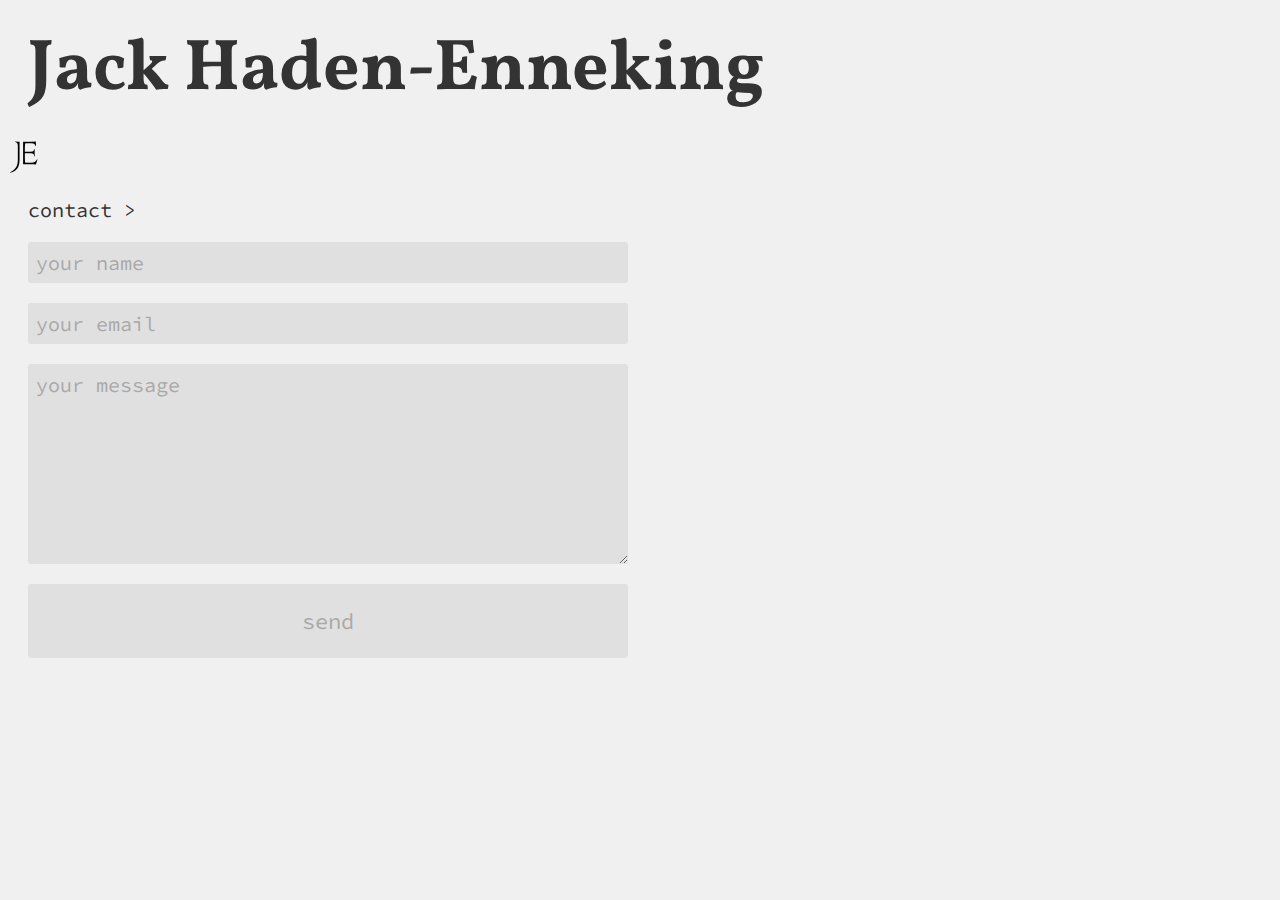
==== jack.haden-enneking.net/index.html @ 3e4db885 "mostly unrestructure" ====
<!DOCTYPE html>
<html>
    <head>
        <title>Jack Haden-Enneking</title>
        <link rel="icon"
              type="image/png"
              href="~/favicon.png">
        <link rel="stylesheet"
              type="text/css"
              href="style.css">
        <link rel="stylesheet"
              href="https://fonts.googleapis.com/css?family=Vollkorn|Source+Code+Pro">
    </head>

    <body>
        <header>
            <div class="title">
                <h1>Jack Haden-Enneking</h1>
            </div>
        </header>

        <div class="main">
            <img src="/favicon.png">
            <div class="form">
                <p class="form-title">contact ></p>
                <form name="contact" method="POST" action="">
                    <label for="name">name</label>
                    <input id="name" class="form-element" type="text" name="name" placeholder="your name" required>
                    <label for="email">email</label>
                    <input id="email" class="form-element" type="email" name="email" placeholder="your email">
                    <input id="_subject" type="hidden" name="_subject" value="Email from haden-enneking.net">
                    <label for="message">message</label>
                    <textarea id="message" class="form-element" name="message" placeholder="your message" required></textarea>
                    <button class="form-element" type="submit" name="send">send</button>
                    <!--<input id="_next" type="hidden" name="_next" value="//haden-enneking.net/thanks">-->
                </form>
            </div>
        </div>
    </body>

    <!-- <script src="https://code.jquery.com/jquery-3.1.0.min.js"
            integrity="sha256-cCueBR6CsyA4/9szpPfrX3s49M9vUU5BgtiJj06wt/s="
            crossorigin="anonymous"></script> -->
    <!-- <script src="script.js"></script> -->

</html>

<!---------------------------------------
|       http://haden-enneking.net       |
| copyright 2023 by Jack Haden-Enneking |
---------------------------------------->
---- jack.haden-enneking.net/style.css ----
/*********************************************
*  style for http://haden-enneking.net etc.  *
*  copyright 2023 by Jack Haden-Enneking     *
*********************************************/

html, body {
    background-color: #f0f0f0;
    color: #333;
}

header {
    margin: 20px 0px;
    font-size: 36px;
    font-family: Vollkorn, serif;
}

h1 {
    margin: 0px;
    padding: 0px 20px;
}

div.main {
    width: 100%;
    margin: 0 auto;
}

div.form {
    max-width: 600px;
    margin: 20px;
    font-family: "Source Code Pro", "Courier New", monospace;
}

form {
    width: 100%;
}

p.form-title {
    margin: 20px 0px;
    font-size: 20px;
}

label {
    display: none;
    margin: 20px 0px 5px;
    font-size: 20px;
}

.form-element {
    display: block;
    box-sizing: border-box; /* compute all their sizes the same way */
    width: 100%;
    margin: 20px 0px;
    border: none;
    border-left: 3px solid #e0e0e0;
    border-radius: 3px;
    box-shadow: none;
    outline: none;
    padding: 8px 5px;
    background-color: #e0e0e0;
    color: #333;
    font-size: 20px;
    font-family: inherit;
    transition: border-left      300ms,
                background-color 300ms,
                color            300ms;
}

::-webkit-input-placeholder { color: #a9a9a9; }
::-moz-placeholder          { color: #a9a9a9; opacity: 1; }
:-ms-input-placeholder      { color: #a9a9a9; }

form textarea {
    height: 200px;
}

.form-element:focus,
.form-element:focus.filled:valid,
.form-element:focus.filled:invalid {
    border-left: 3px solid #e0e0e0;
    background-color: transparent;
    color: #333;
}

.form-element.filled:valid {
    border-left: 3px solid transparent;
    background-color: transparent;
}

.form-element.filled:invalid {
    border-left: 3px solid transparent;
    background-color: #fcc;
    color: #900;
}

button.form-element {
    width: 100%;
    border: 3px solid #e0e0e0;
    padding: 20px 0px;
    color: #a9a9a9;
    font-size: 22px;
    font-family: inherit;
}

::-moz-focus-inner {
    border: none;
}

button.form-element:hover,
button.form-element:focus {
    background-color: transparent;
    color: #333;
}

button.form-element:active,
button.form-element:active:focus {
    border: 3px solid transparent;
    background-color: transparent;
    color: #a9a9a9;
    transition: color            100ms,
                background-color 100ms,
                border           100ms;
}
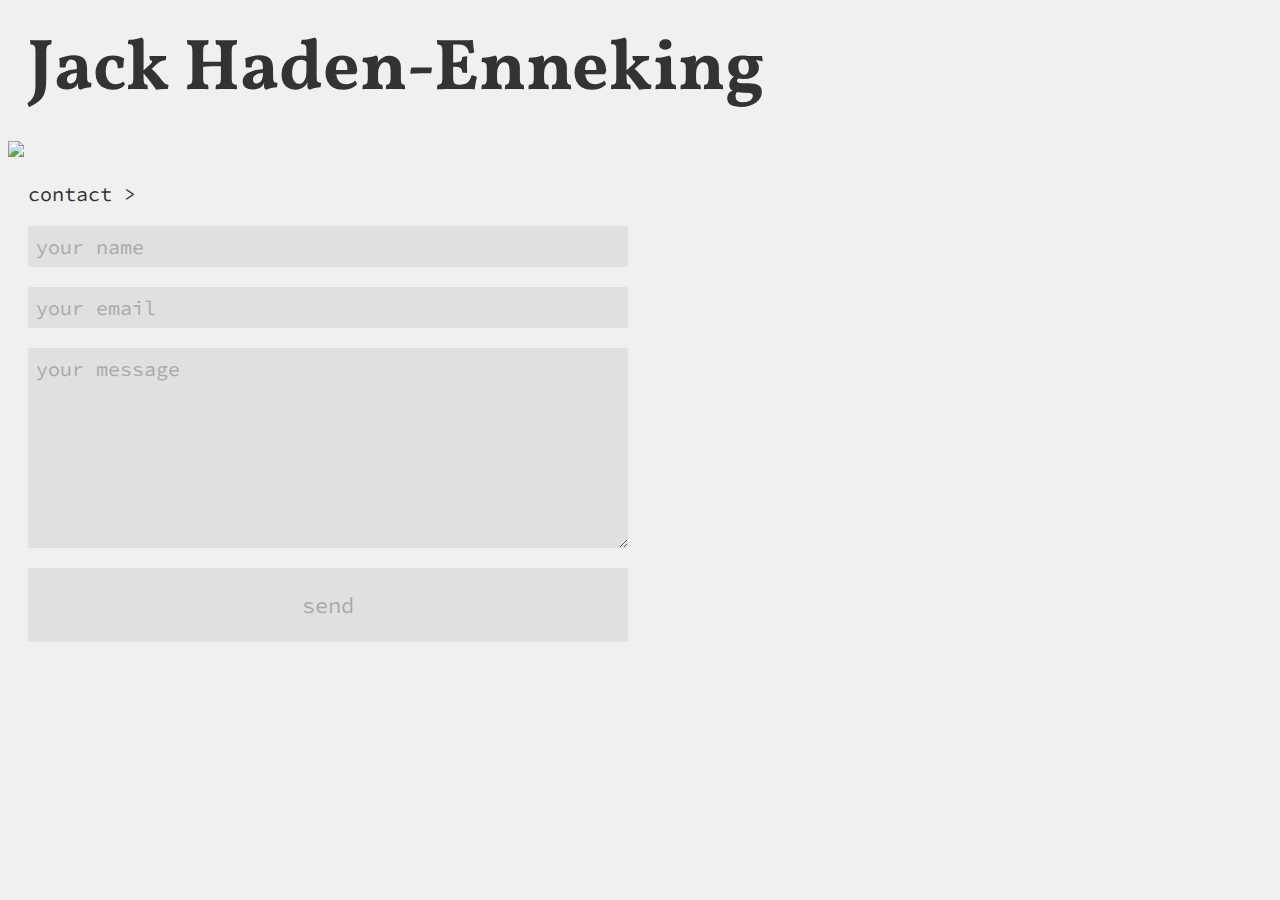
==== commit d9c716f0: "fix favicon link" ====
--- a/jack.haden-enneking.net/index.html
+++ b/jack.haden-enneking.net/index.html
@@ -4,7 +4,7 @@
         <title>Jack Haden-Enneking</title>
         <link rel="icon"
               type="image/png"
-              href="~/favicon.png">
+              href="favicon.png">
         <link rel="stylesheet"
               type="text/css"
               href="style.css">
@@ -20,7 +20,7 @@
         </header>
 
         <div class="main">
-            <img src="/favicon.png">
+            <img src="favicon.png">
             <div class="form">
                 <p class="form-title">contact ></p>
                 <form name="contact" method="POST" action="">
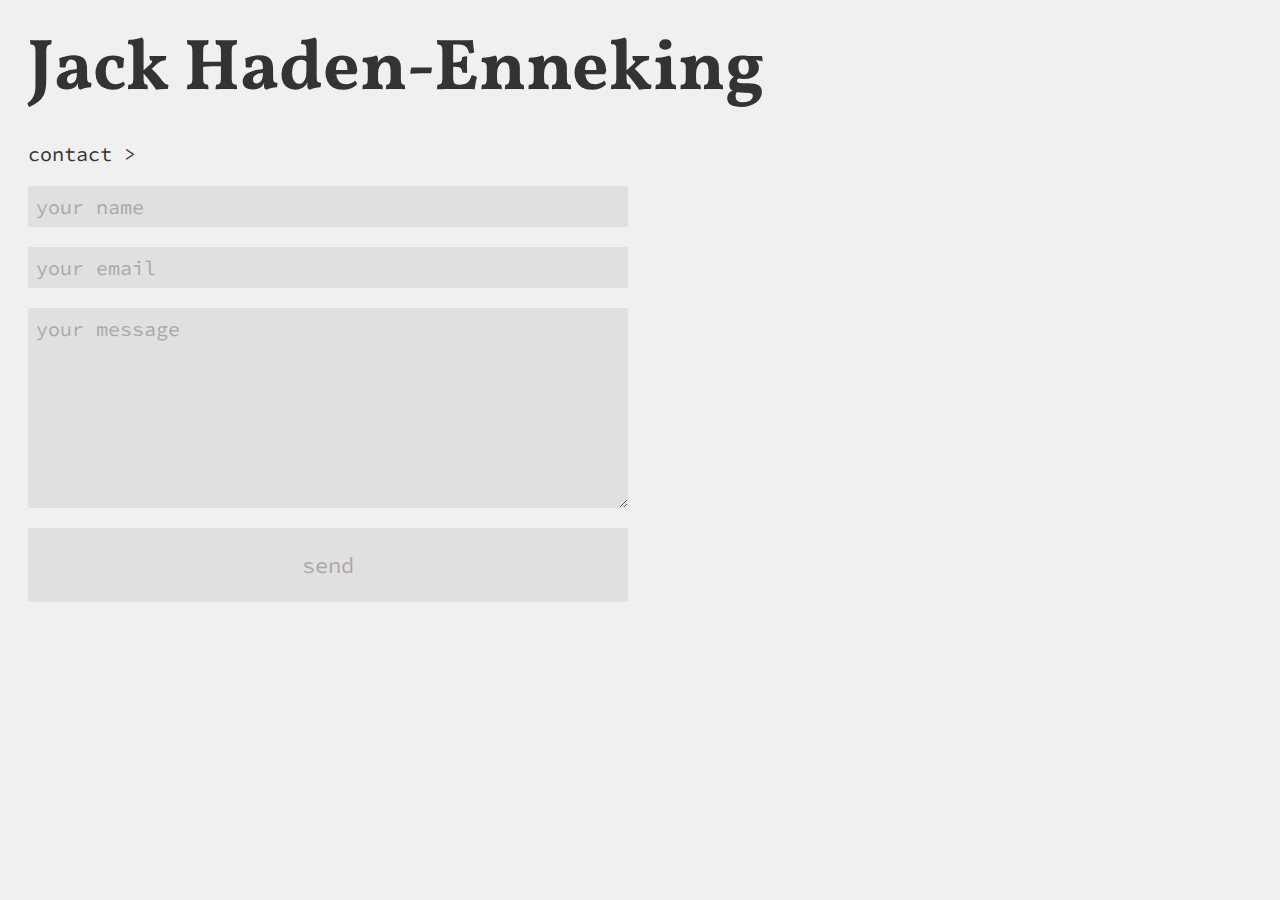
==== commit b3d41bdc: "clean up" ====
--- a/jack.haden-enneking.net/index.html
+++ b/jack.haden-enneking.net/index.html
@@ -20,7 +20,6 @@
         </header>
 
         <div class="main">
-            <img src="favicon.png">
             <div class="form">
                 <p class="form-title">contact ></p>
                 <form name="contact" method="POST" action="">
